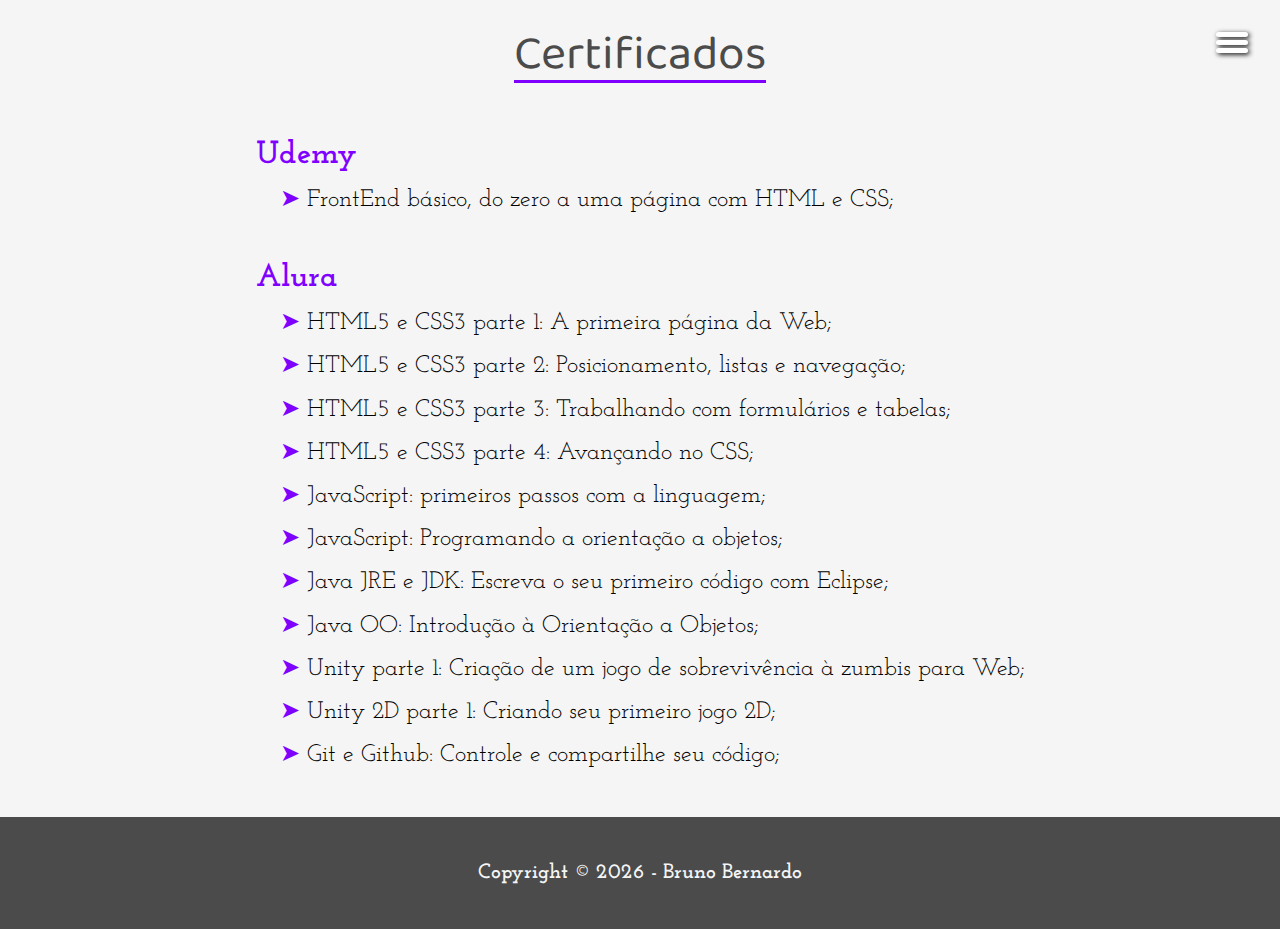
==== certificados.html @ 7f9b8382 "Primeiro site" ====
<!DOCTYPE html>

<html lang = "pt-br">

	<head>
		<meta charset = "UTF-8">
		<meta name = "viewport" content = "width = device-width">
		<link rel = "stylesheet" href = "reset.css">
		<link rel = "stylesheet" href = "certificados.css">
		<link rel="apple-touch-icon" sizes="180x180" href="Imagens/apple-touch-icon.png">
		<link rel="icon" type="image/png" sizes="32x32" href="Imagens/favicon-32x32.png">
		<link rel="icon" type="image/png" sizes="16x16" href="Imagens/favicon-16x16.png">
		<link rel="manifest" href="/site.webmanifest">
		<title>Certificados</title>
	</head>

	<body>

		<div class = "container">

			<div class = "hamburguer">
				<div class = "line" id = "line1"></div>
				<div class = "line" id = "line2"></div>
				<div class = "line" id = "line3"></div>
			</div>

			<div class = "sidebar">
				<nav>
					<ul class = "menu">
						<li class = "menu-item"><a href = "index.html" class = "menu-link">Home</a></li>
						<li class = "menu-item"><a href = "sobre.html" class = "menu-link">Sobre</a></li>
						<li class = "menu-item"><a href = "conhecimentos.html" class = "menu-link">Conhecimentos</a></li>
						<li class = "menu-item"><a href = "certificados.html" class = "menu-link">Certificados</a></li>
					</ul>
				</nav>

				<div class = "social-media">
					<a href = "mailto: bmbernardo11@gmail.com"><i class = "far fa-envelope"></i></a>
					<a href = "https://www.linkedin.com/in/brunomoraesbernardo/"><i class = "fab fa-linkedin-in"></i></a>
					<a href = "https://github.com/bruno-moraes-bernardo"><i class = "fab fa-github"></i></a>
				</div>

			</div>

			<section class = "certificados">
				<div class = "certificados-header">
					<h1>Certificados</h1>
				</div>

				<div class = "certificados-titulo">
					<h3><a href = "https://www.udemy.com/">Udemy</a></h3>
				</div>

				<div class = "certificados-texto">
					<p> FrontEnd básico, do zero a uma página com HTML e CSS;</p>
				</div>

				<div class = "certificados-titulo">
					<h3><a href = "https://www.alura.com.br/">Alura</a></h3>
				</div>

				<div class = "certificados-texto">
					<p>	 HTML5 e CSS3 parte 1: A primeira página da Web;</p>
					<p>	 HTML5 e CSS3 parte 2: Posicionamento, listas e navegação;</p>
					<p>	 HTML5 e CSS3 parte 3: Trabalhando com formulários e tabelas;</p>
					<p>	 HTML5 e CSS3 parte 4: Avançando no CSS;</p>
					<p>	 JavaScript: primeiros passos com a linguagem;</p>
					<p>	 JavaScript: Programando a orientação a objetos;</p>
					<p>	 Java JRE e JDK: Escreva o seu primeiro código com Eclipse;</p>
					<p>	 Java OO: Introdução à Orientação a Objetos;</p>
					<p>	 Unity parte 1: Criação de um jogo de sobrevivência à zumbis para Web;</p>
					<p>	 Unity 2D parte 1: Criando seu primeiro jogo 2D;</p>
					<p>	 Git e Github: Controle e compartilhe seu código;</p>
				</div>
			</section>

			<footer>
				<p>Copyright &copy; <script>now = new Date; document.write(now.getFullYear());</script> - Bruno Bernardo</p>
			</footer>

		</div>

	</body>

	<script src = "script.js"></script>

</html>
---- certificados.css ----
@import url('https://fonts.googleapis.com/css2?family=Baloo+Da+2:wght@400;500;600;700&family=Josefin+Slab:ital,wght@0,200;0,300;0,400;0,500;0,600;0,700;1,200;1,300;1,400;1,500;1,600&family=Mulish:ital,wght@0,200;0,300;0,400;0,500;1,200;1,300;1,400&display=swap');

@import url('https://cdnjs.cloudflare.com/ajax/libs/font-awesome/5.15.1/css/all.min.css');

* {
	margin: 0;
	padding: 0;
	list-style: none;
	text-decoration: none;
}

:root {
	--font-primary: "Baloo Da 2", serif;
	--font-secundary: "Josefin Slab", serif;
	--font-action: "Muli", serif;
}

body {
	background-color: #f5f5f5;
}

.hamburguer {
	width: 2rem;
	height: 2rem;
	position: fixed;
	z-index: 100;
	right: 2rem;
	top: 2rem;
	cursor: pointer;
}

.line {
	position:absolute;
	display: block;
	height: 5px;
	width: 100%;
	border-radius: 30px;
	box-shadow: 0.1rem 0.1rem 5px black;
	transition: transform 1s;
}

#line1 {
	top: 0;
	background-color: white;
}

#line2 {
	top: 8px;
	background-color: white;
}

#line3 {
	top: 16px;
	background-color: white;
}

.show-menu #line1 {
	background: #4F4F4F;
	transform: rotate(-45deg);
	top: 8px;
	box-shadow: none;
}

.show-menu #line2 {
	opacity: 0;
	visibility: hidden;
}

.show-menu #line3 {
	background: #4F4F4F;
	transform: rotate(45deg);
	top: 8px;
	box-shadow: none;
}

.sidebar {
	width: 20rem;
	height: 100vh;
	background: white;
	position: fixed;
	top: 0;
	right: -20rem;
	transition: all 1s;
}

.show-menu .sidebar {
	right: 0;
}

.menu {
	position: absolute;
	top: 45%;
	left: 50%;
	transform: translate(-50%, -50%);
}

.menu-item {
	text-align: center;
	margin-bottom: 2rem;
}

.menu-link {
	font-family: var(--font-primary);
	font-size: 2rem;
	color: #4F4F4F;
	transition: color 1s;
}

.menu-link:hover {
	color: #7F00FF;
}

.social-media {
	position: absolute;
	bottom: 2rem;
	width: 100%;
	display: flex;
	justify-content: space-evenly;
}

.social-media i {
	color: #4F4F4F;
	height: 2.5rem;
	width: 2.5rem;
	font-size: 2rem;
	display: flex;
	justify-content: center;
	align-items: center;
	border-radius: 50%
}

.social-media i:hover {
	color: #7F00FF;
	transition: color 1s;
}

.certificados {
	margin: 0 15rem 0 15rem;
}

.certificados-header {
	display: flex;
	justify-content: center;
	align-items: center;
}

.certificados-header h1 {
	font-family: var(--font-primary);
	font-size: 3rem;
	color: #4b4b4b;
	border-bottom: solid 3px #7F00FF;
	margin-bottom: 1.5rem;
	margin-top: 2rem;
}

.certificados-titulo h3 {
	font-family: var(--font-secundary);
	font-size: 2rem;
	padding-left: 1rem;
	display: flex;
	align-items: center;
	color: #7F00FF;
	margin-top: 2rem;
	font-weight: bold;
}

.certificados-titulo a {
	color: #7F00FF;
}

.certificados-titulo a:hover {
	color: #4b4b4b;
}

.certificados-texto {
	color: black;
	font-family: var(--font-secundary);
	font-size: 1.5rem;
	margin-top: 1rem;
	margin-bottom: 3rem;
	text-indent: 2.5rem;
}

.certificados-texto p {
	margin-top: 1rem;
	margin-bottom: 1rem;
	line-height: 1.7rem;
	text-align: justify;
}

.certificados-texto p::before {
	content: "\27A4";
	color: #7F00FF;
}

footer {
	width: 100%;
	height: 7rem;
	background-color: #4b4b4b;
	display: flex;
	justify-content: center;
	align-items: center;
}

footer p {
	color: #f5f5f5;
	font-family: var(--font-secundary);
	font-weight: bold;
	font-size: 1.3rem;
}

@media screen and (max-width: 480px) {
	.certificados {
		margin: 3rem 3rem 3rem 3rem;
	}
}
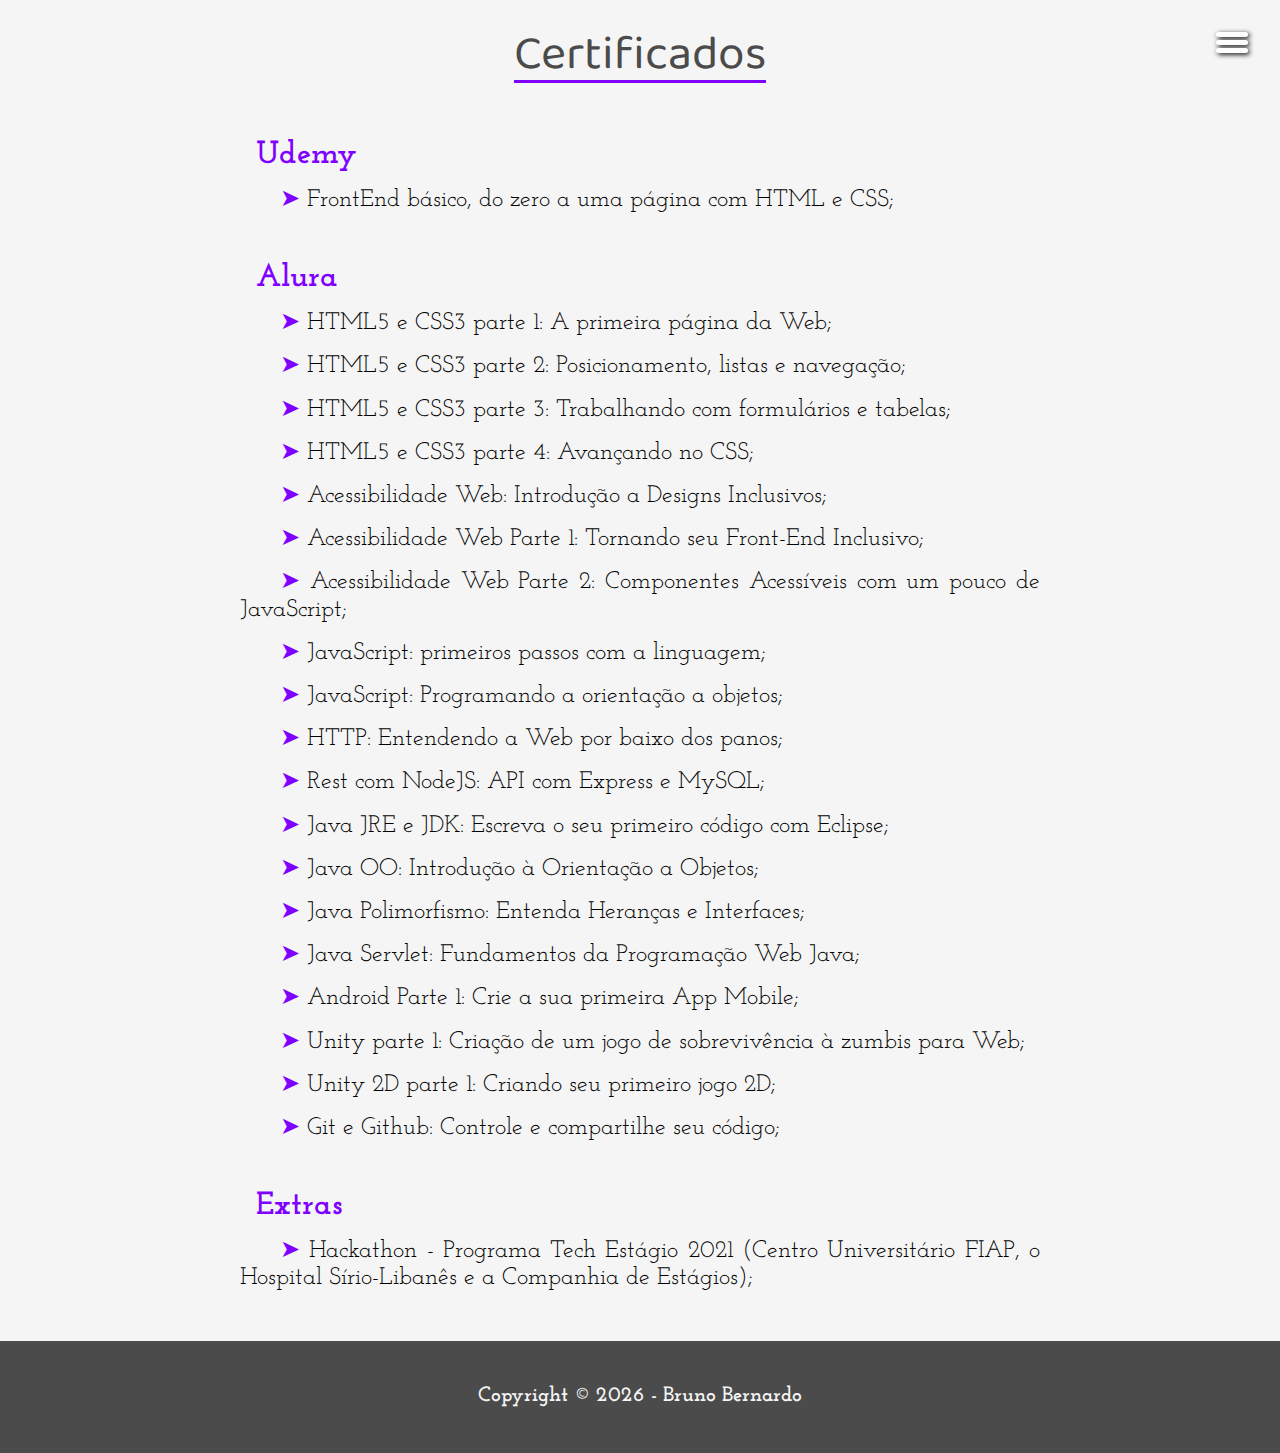
==== commit d8213beb: "Atualizando textos" ====
--- a/certificados.html
+++ b/certificados.html
@@ -36,8 +36,8 @@
 
 				<div class = "social-media">
 					<a href = "mailto: bmbernardo11@gmail.com"><i class = "far fa-envelope"></i></a>
-					<a href = "https://www.linkedin.com/in/brunomoraesbernardo/"><i class = "fab fa-linkedin-in"></i></a>
-					<a href = "https://github.com/bruno-moraes-bernardo"><i class = "fab fa-github"></i></a>
+					<a href = "https://www.linkedin.com/in/brunombernardo/"><i class = "fab fa-linkedin-in"></i></a>
+					<a href = "https://github.com/brunobernardo11"><i class = "fab fa-github"></i></a>
 				</div>
 
 			</div>
@@ -64,13 +64,29 @@
 					<p>	 HTML5 e CSS3 parte 2: Posicionamento, listas e navegação;</p>
 					<p>	 HTML5 e CSS3 parte 3: Trabalhando com formulários e tabelas;</p>
 					<p>	 HTML5 e CSS3 parte 4: Avançando no CSS;</p>
+					<p>	 Acessibilidade Web: Introdução a Designs Inclusivos;</p>
+					<p>	 Acessibilidade Web Parte 1: Tornando seu Front-End Inclusivo;</p>
+					<p>	 Acessibilidade Web Parte 2: Componentes Acessíveis com um pouco de JavaScript;</p>
 					<p>	 JavaScript: primeiros passos com a linguagem;</p>
 					<p>	 JavaScript: Programando a orientação a objetos;</p>
+					<p>	 HTTP: Entendendo a Web por baixo dos panos;</p>
+					<p>	 Rest com NodeJS: API com Express e MySQL;</p>
 					<p>	 Java JRE e JDK: Escreva o seu primeiro código com Eclipse;</p>
 					<p>	 Java OO: Introdução à Orientação a Objetos;</p>
+					<p>	 Java Polimorfismo: Entenda Heranças e Interfaces;</p>
+					<p>	 Java Servlet: Fundamentos da Programação Web Java;</p>
+					<p>	 Android Parte 1: Crie a sua primeira App Mobile;</p>
 					<p>	 Unity parte 1: Criação de um jogo de sobrevivência à zumbis para Web;</p>
 					<p>	 Unity 2D parte 1: Criando seu primeiro jogo 2D;</p>
 					<p>	 Git e Github: Controle e compartilhe seu código;</p>
+				</div>
+
+				<div class = "certificados-titulo">
+					<h3>Extras</h3>
+				</div>
+
+				<div class = "certificados-texto">
+					<p> Hackathon - Programa Tech Estágio 2021 (Centro Universitário FIAP, o Hospital Sírio-Libanês e a Companhia de Estágios);</p>
 				</div>
 			</section>
 
